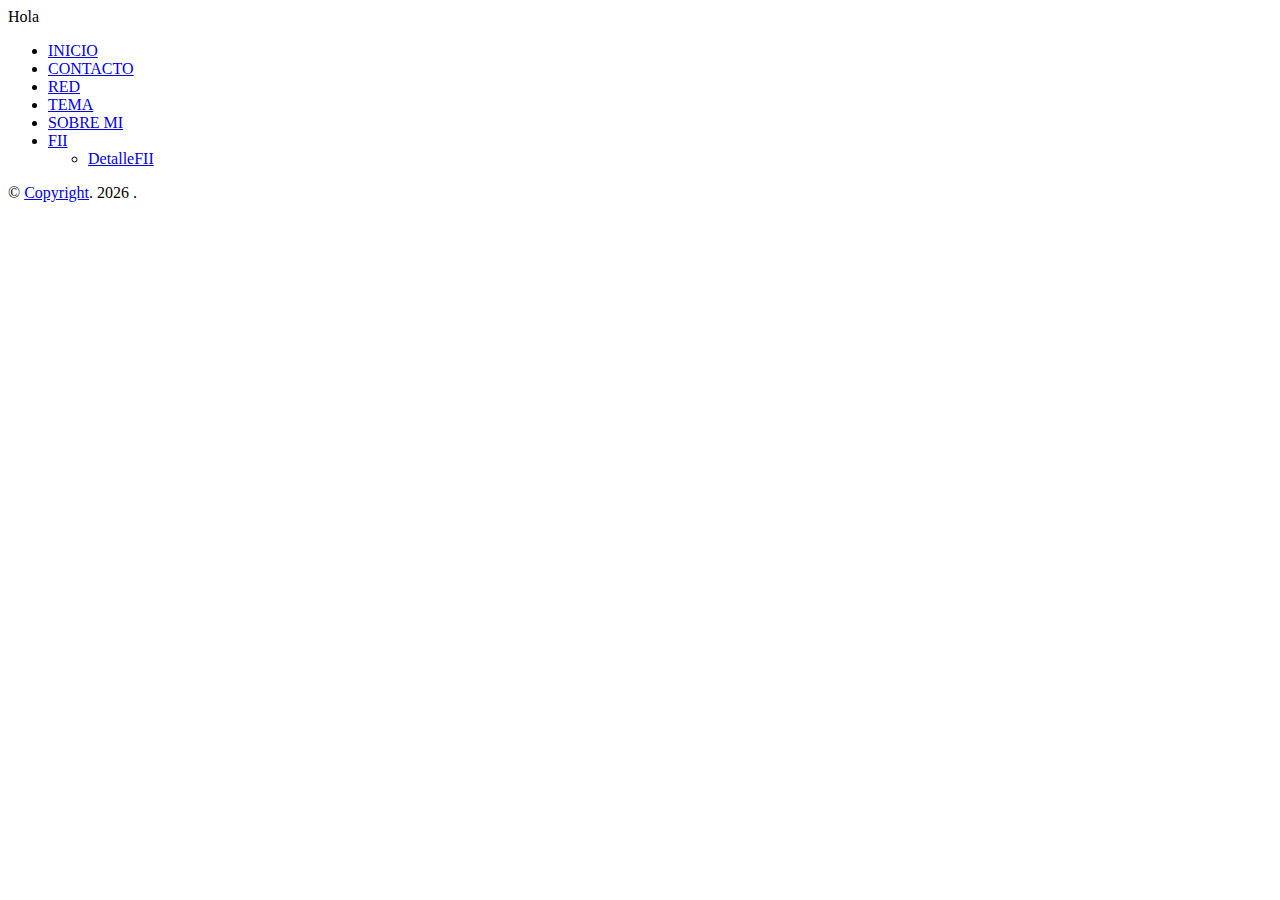
==== PUBLIC/DetalleFII.html @ 022d0a87 "Add files via upload" ====
<!DOCTYPE html>
<html lang="es">
  <head>
    <meta charset="UTF-8" />
    <title>Detalle FII</title>
    <link href="css/style.css" rel="stylesheet" type="text/css" />
  </head>
  <body>
    <div id="header">
      <a> Hola </a>
      <ul class="nav">
        <li><a href="index.html">INICIO</a></li>
        <li><a href="PaginaContacto.html">CONTACTO</a></li>
        <li><a href="PaginaRed.html">RED</a></li>
        <li><a href="Temadelapagina.html">TEMA</a></li>
        <li><a href="Paginasobremi.html">SOBRE MI</a></li>
        <li><a href="PaginaFII.html">FII</a></li>
        <ul>
          <li><a href="#">DetalleFII</a></li>
        </ul>
      </ul>
    </div>
    <div id="footerContainer">
      <p style="color: black">
        &#169;
        <a href="https://info.icopyright.net/" style="color: blue">Copyright</a
        >.
        <script type="text/javascript">
          document.write(new Date().getFullYear());
        </script>
        .
      </p>
    </div>
  </body>
</html>
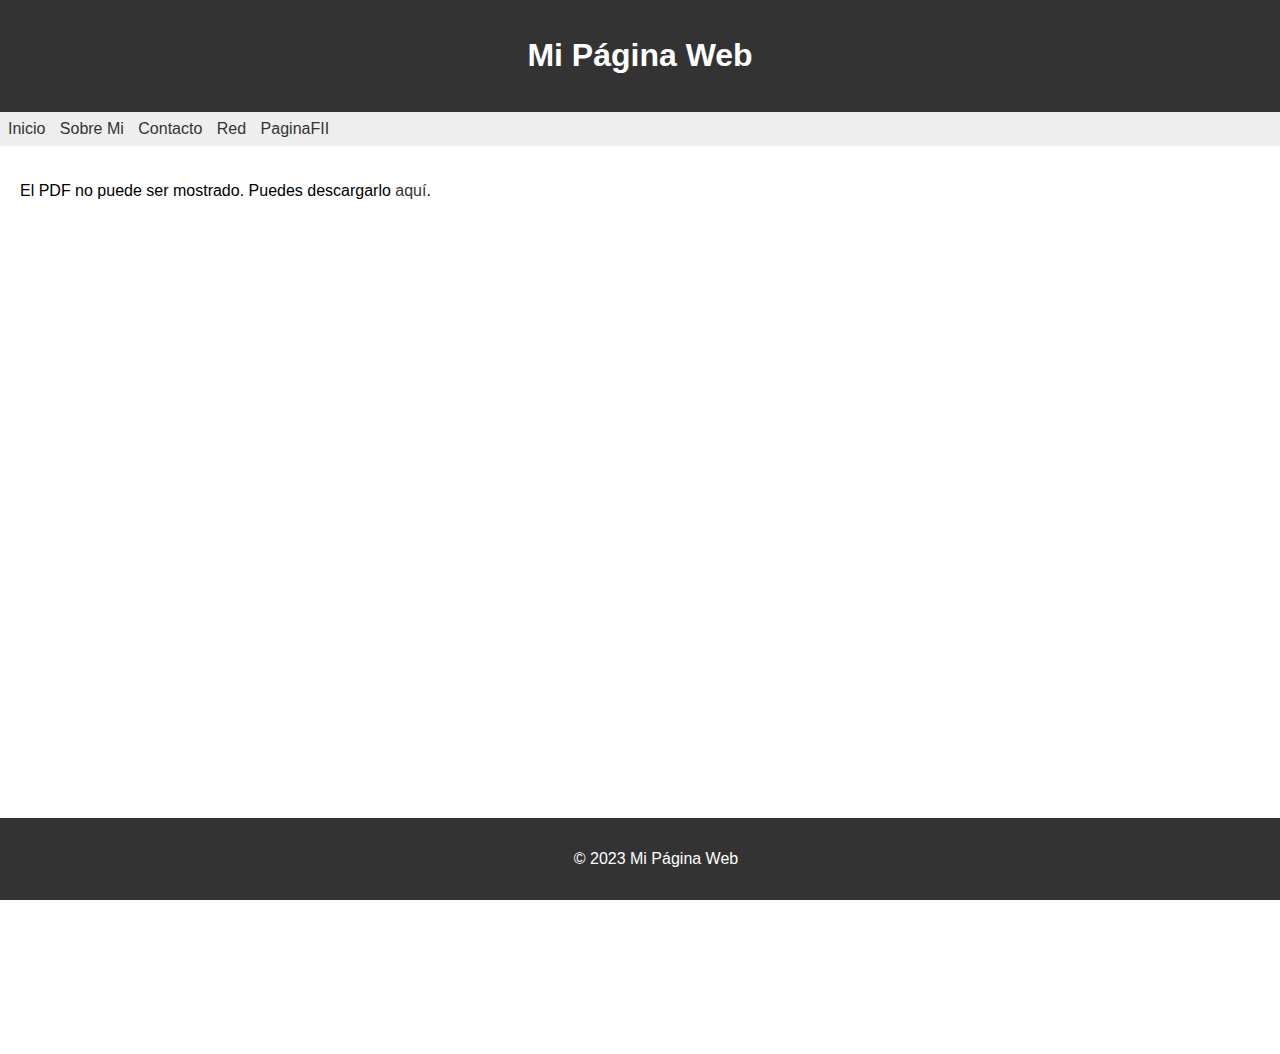
==== commit fe529bf3: "Add files via upload" ====
--- a/PUBLIC/DetalleFII.html
+++ b/PUBLIC/DetalleFII.html
@@ -2,34 +2,43 @@
 <html lang="es">
   <head>
     <meta charset="UTF-8" />
-    <title>Detalle FII</title>
-    <link href="css/style.css" rel="stylesheet" type="text/css" />
+    <meta name="viewport" content="width=device-width, initial-scale=1.0" />
+    <link rel="stylesheet" href="/css/detalle.css" />
+    <link rel="stylesheet" href="/css/style.css" />
+
+    <title>Mi Página Web - PDF Viewer</title>
   </head>
   <body>
-    <div id="header">
-      <a> Hola </a>
-      <ul class="nav">
-        <li><a href="index.html">INICIO</a></li>
-        <li><a href="PaginaContacto.html">CONTACTO</a></li>
-        <li><a href="PaginaRed.html">RED</a></li>
-        <li><a href="Temadelapagina.html">TEMA</a></li>
-        <li><a href="Paginasobremi.html">SOBRE MI</a></li>
-        <li><a href="PaginaFII.html">FII</a></li>
-        <ul>
-          <li><a href="#">DetalleFII</a></li>
-        </ul>
+    <header>
+      <h1>Mi Página Web</h1>
+    </header>
+
+    <nav>
+      <ul>
+        <li><a href="../index.html">Inicio</a></li>
+        <li><a href="/PUBLIC/Paginasobremi.html">Sobre Mi</a></li>
+        <li><a href="/PUBLIC/PaginaContacto.html">Contacto</a></li>
+        <li><a href="/PUBLIC/PaginaRed.html">Red</a></li>
+        <li><a href="/PUBLIC/PaginaFII.html">PaginaFII</a></li>
       </ul>
-    </div>
-    <div id="footerContainer">
-      <p style="color: black">
-        &#169;
-        <a href="https://info.icopyright.net/" style="color: blue">Copyright</a
-        >.
-        <script type="text/javascript">
-          document.write(new Date().getFullYear());
-        </script>
-        .
-      </p>
-    </div>
+    </nav>
+
+    <section id="pdf-viewer">
+      <object
+        data="/docs/Guía Docente.pdf"
+        type="application/pdf"
+        width="100%"
+        height="100%"
+      >
+        <p>
+          El PDF no puede ser mostrado. Puedes descargarlo
+          <a href="ruta/del/tu-archivo.pdf">aquí</a>.
+        </p>
+      </object>
+    </section>
+
+    <footer>
+      <p>&copy; 2023 Mi Página Web</p>
+    </footer>
   </body>
 </html>
--- a/css/detalle.css
+++ b/css/detalle.css
@@ -0,0 +1,53 @@
+body {
+    font-family: 'Arial', sans-serif;
+    margin: 0;
+    padding: 0;
+    height: 100vh;
+    overflow: hidden;
+}
+
+header {
+    background-color: #333;
+    color: #fff;
+    text-align: center;
+    padding: 1em;
+}
+
+nav {
+    background-color: #eee;
+    padding: 0.5em;
+}
+
+ul {
+    list-style-type: none;
+    margin: 0;
+    padding: 0;
+}
+
+li {
+    margin-bottom: 10px;
+}
+
+a {
+    text-decoration: none;
+    color: #333;
+}
+
+section#pdf-viewer {
+    height: calc(100vh - 2em);
+}
+
+object {
+    width: 100%;
+    height: 100%;
+}
+
+footer {
+    background-color: #333;
+    color: #fff;
+    text-align: center;
+    padding: 1em;
+    position: fixed;
+    bottom: 0;
+    width: 100%;
+}
--- a/css/style.css
+++ b/css/style.css
@@ -0,0 +1,62 @@
+body {
+    font-family: Arial, sans-serif;
+    margin: 0;
+    padding: 0;
+}
+
+header {
+    background-color: #333;
+    color: #fff;
+    text-align: center;
+    padding: 1em;
+}
+
+nav {
+    background-color: #eee;
+    padding: 0.5em;
+}
+
+ul {
+    list-style-type: none;
+    margin: 0;
+    padding: 0;
+}
+
+li {
+    display: inline;
+    margin-right: 10px;
+}
+
+a {
+    text-decoration: none;
+    color: #333;
+}
+
+/* Estilos para el submenú */
+ul ul {
+    display: none;
+    position: absolute;
+    background-color: #eee;
+}
+
+ul li:hover > ul {
+    display:inherit;
+}
+
+ul ul li {
+    display: block;
+}
+
+section {
+    padding: 20px;
+}
+
+footer {
+    background-color: #333;
+    color: #fff;
+    text-align: center;
+    padding: 1em;
+    position: fixed;
+    bottom: 0;
+    width: 100%;
+}
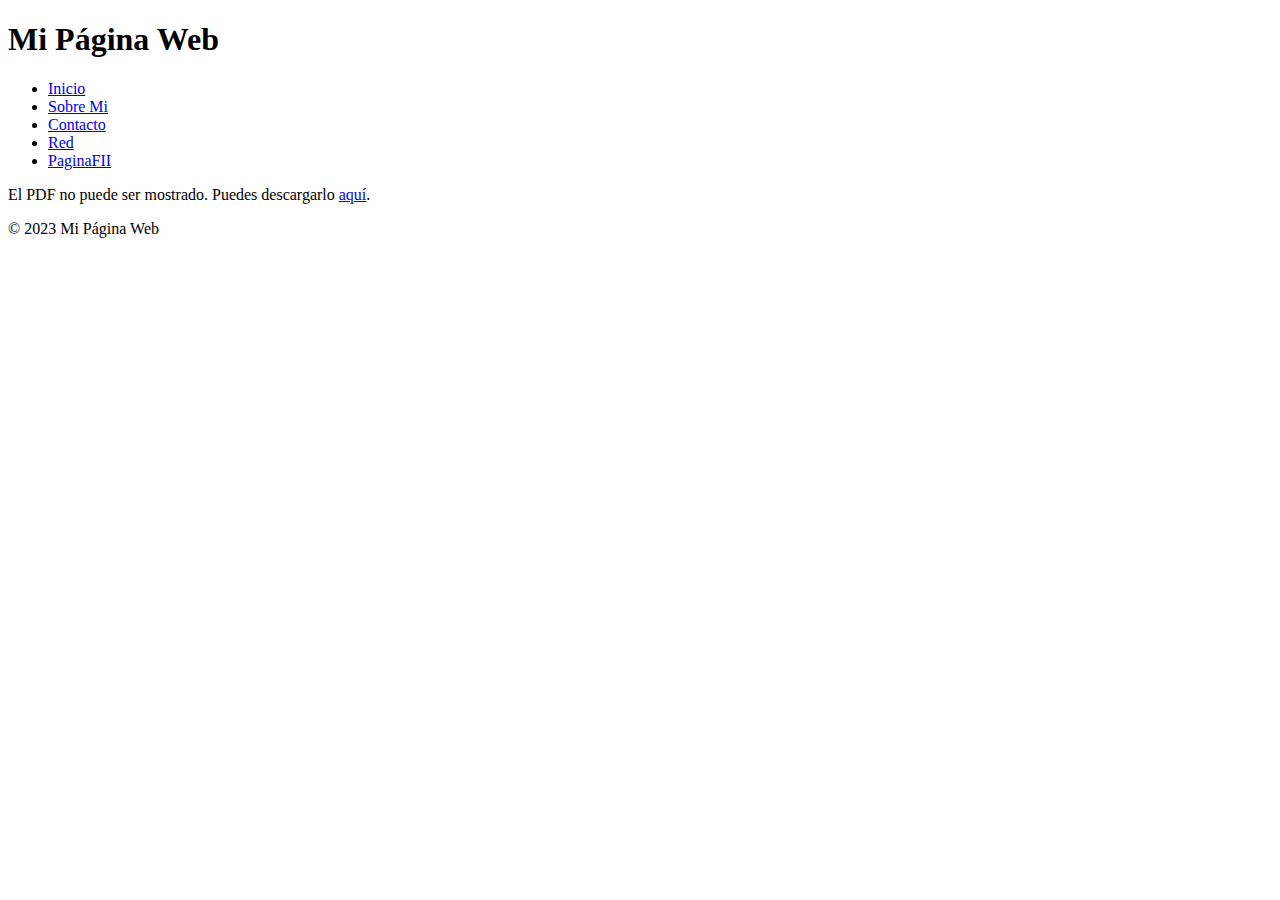
==== commit 41fc880d: "Add files via upload" ====
--- a/PUBLIC/DetalleFII.html
+++ b/PUBLIC/DetalleFII.html
@@ -3,8 +3,8 @@
   <head>
     <meta charset="UTF-8" />
     <meta name="viewport" content="width=device-width, initial-scale=1.0" />
-    <link rel="stylesheet" href="/css/detalle.css" />
-    <link rel="stylesheet" href="/css/style.css" />
+    <link rel="stylesheet" href="./css/detalle.css" />
+    <link rel="stylesheet" href="./css/style.css" />
 
     <title>Mi Página Web - PDF Viewer</title>
   </head>
@@ -16,23 +16,23 @@
     <nav>
       <ul>
         <li><a href="../index.html">Inicio</a></li>
-        <li><a href="/PUBLIC/Paginasobremi.html">Sobre Mi</a></li>
-        <li><a href="/PUBLIC/PaginaContacto.html">Contacto</a></li>
-        <li><a href="/PUBLIC/PaginaRed.html">Red</a></li>
-        <li><a href="/PUBLIC/PaginaFII.html">PaginaFII</a></li>
+        <li><a href="./PUBLIC/Paginasobremi.html">Sobre Mi</a></li>
+        <li><a href="./PUBLIC/PaginaContacto.html">Contacto</a></li>
+        <li><a href="./PUBLIC/PaginaRed.html">Red</a></li>
+        <li><a href="./PUBLIC/PaginaFII.html">PaginaFII</a></li>
       </ul>
     </nav>
 
     <section id="pdf-viewer">
       <object
-        data="/docs/Guía Docente.pdf"
+        data="./docs/Guía Docente.pdf"
         type="application/pdf"
         width="100%"
         height="100%"
       >
         <p>
           El PDF no puede ser mostrado. Puedes descargarlo
-          <a href="ruta/del/tu-archivo.pdf">aquí</a>.
+          <a href="./docs/Guía Docente.pdf">aquí</a>.
         </p>
       </object>
     </section>
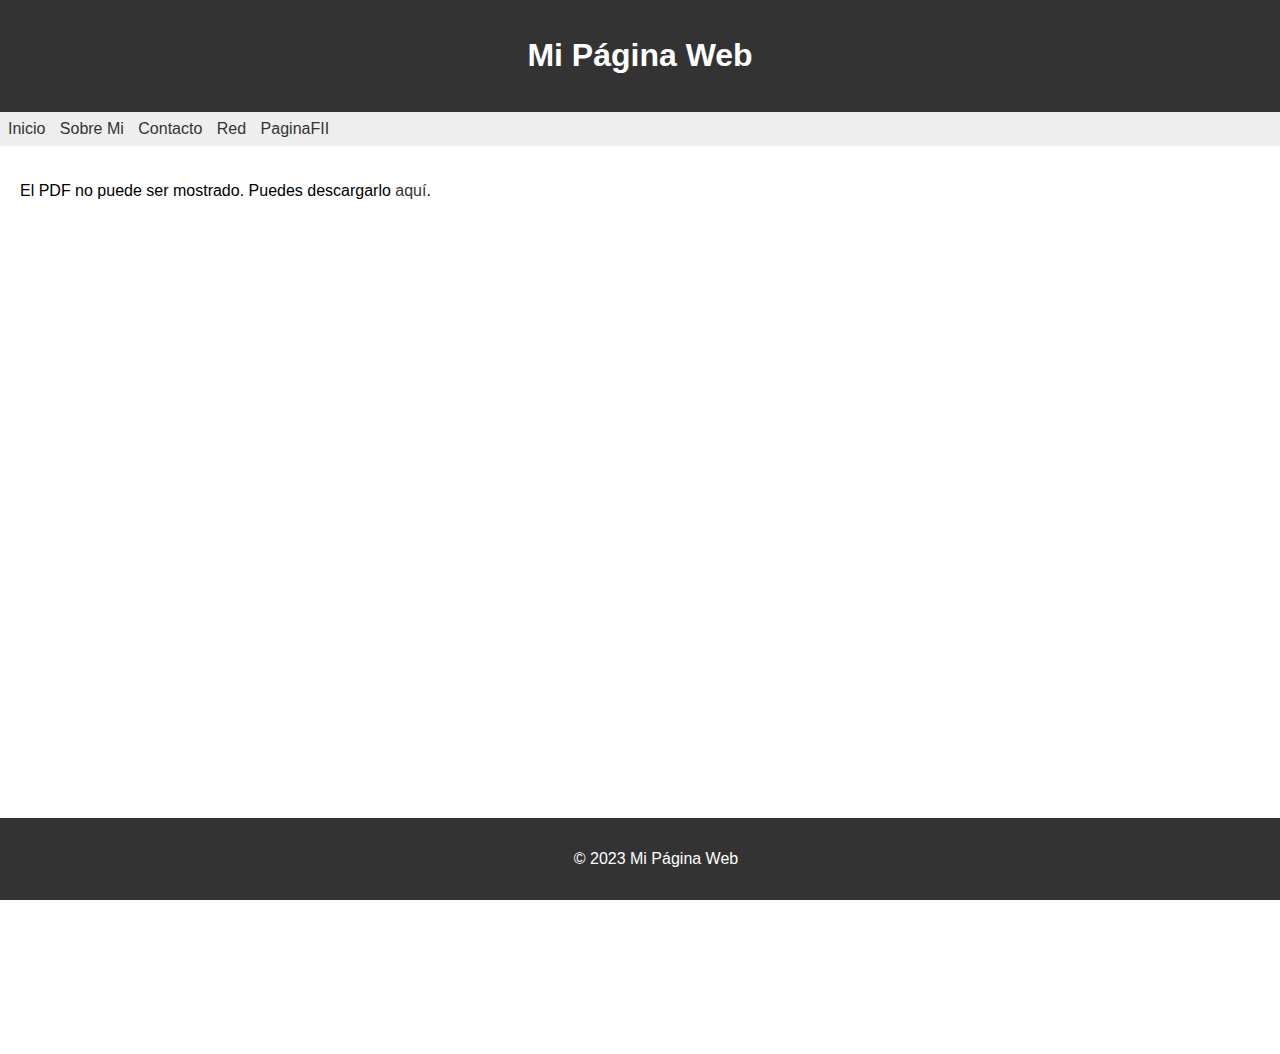
==== commit 7f5db764: "Add files via upload" ====
--- a/PUBLIC/DetalleFII.html
+++ b/PUBLIC/DetalleFII.html
@@ -3,8 +3,8 @@
   <head>
     <meta charset="UTF-8" />
     <meta name="viewport" content="width=device-width, initial-scale=1.0" />
-    <link rel="stylesheet" href="./css/detalle.css" />
-    <link rel="stylesheet" href="./css/style.css" />
+    <link rel="stylesheet" href="../css/detalle.css" />
+    <link rel="stylesheet" href="../css/style.css" />
 
     <title>Mi Página Web - PDF Viewer</title>
   </head>
@@ -16,23 +16,23 @@
     <nav>
       <ul>
         <li><a href="../index.html">Inicio</a></li>
-        <li><a href="./PUBLIC/Paginasobremi.html">Sobre Mi</a></li>
-        <li><a href="./PUBLIC/PaginaContacto.html">Contacto</a></li>
-        <li><a href="./PUBLIC/PaginaRed.html">Red</a></li>
-        <li><a href="./PUBLIC/PaginaFII.html">PaginaFII</a></li>
+        <li><a href="./Paginasobremi.html">Sobre Mi</a></li>
+        <li><a href="./PaginaContacto.html">Contacto</a></li>
+        <li><a href="./PaginaRed.html">Red</a></li>
+        <li><a href="./PaginaFII.html">PaginaFII</a></li>
       </ul>
     </nav>
 
     <section id="pdf-viewer">
       <object
-        data="./docs/Guía Docente.pdf"
+        data="../docs/Guía Docente.pdf"
         type="application/pdf"
         width="100%"
         height="100%"
       >
         <p>
           El PDF no puede ser mostrado. Puedes descargarlo
-          <a href="./docs/Guía Docente.pdf">aquí</a>.
+          <a href="../docs/Guía Docente.pdf">aquí</a>.
         </p>
       </object>
     </section>
--- a/css/detalle.css
+++ b/css/detalle.css
@@ -0,0 +1,53 @@
+body {
+    font-family: 'Arial', sans-serif;
+    margin: 0;
+    padding: 0;
+    height: 100vh;
+    overflow: hidden;
+}
+
+header {
+    background-color: #333;
+    color: #fff;
+    text-align: center;
+    padding: 1em;
+}
+
+nav {
+    background-color: #eee;
+    padding: 0.5em;
+}
+
+ul {
+    list-style-type: none;
+    margin: 0;
+    padding: 0;
+}
+
+li {
+    margin-bottom: 10px;
+}
+
+a {
+    text-decoration: none;
+    color: #333;
+}
+
+section#pdf-viewer {
+    height: calc(100vh - 2em);
+}
+
+object {
+    width: 100%;
+    height: 100%;
+}
+
+footer {
+    background-color: #333;
+    color: #fff;
+    text-align: center;
+    padding: 1em;
+    position: fixed;
+    bottom: 0;
+    width: 100%;
+}
--- a/css/style.css
+++ b/css/style.css
@@ -0,0 +1,62 @@
+body {
+    font-family: Arial, sans-serif;
+    margin: 0;
+    padding: 0;
+}
+
+header {
+    background-color: #333;
+    color: #fff;
+    text-align: center;
+    padding: 1em;
+}
+
+nav {
+    background-color: #eee;
+    padding: 0.5em;
+}
+
+ul {
+    list-style-type: none;
+    margin: 0;
+    padding: 0;
+}
+
+li {
+    display: inline;
+    margin-right: 10px;
+}
+
+a {
+    text-decoration: none;
+    color: #333;
+}
+
+/* Estilos para el submenú */
+ul ul {
+    display: none;
+    position: absolute;
+    background-color: #eee;
+}
+
+ul li:hover > ul {
+    display:inherit;
+}
+
+ul ul li {
+    display: block;
+}
+
+section {
+    padding: 20px;
+}
+
+footer {
+    background-color: #333;
+    color: #fff;
+    text-align: center;
+    padding: 1em;
+    position: fixed;
+    bottom: 0;
+    width: 100%;
+}
